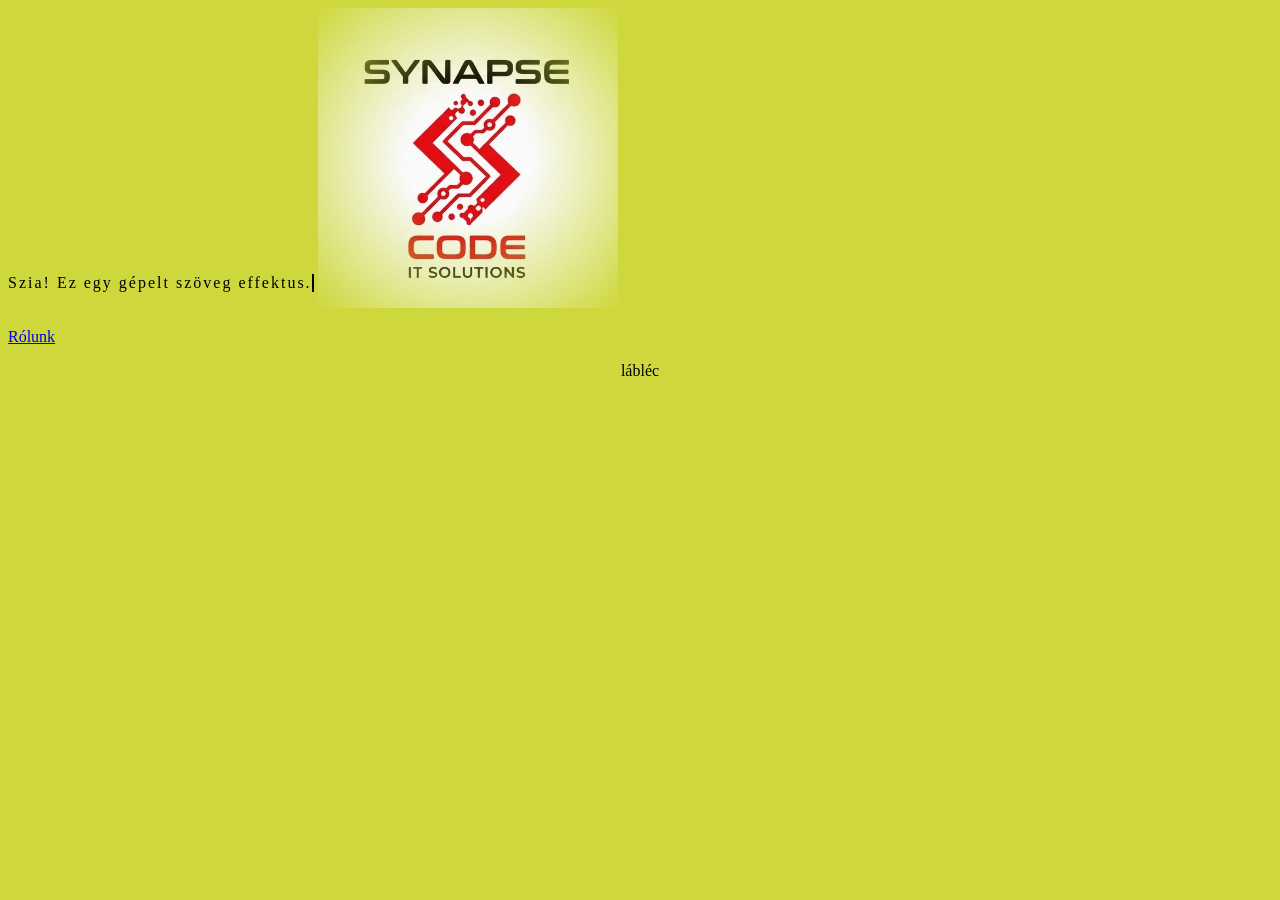
==== index.html @ 12c08d8b "alapok" ====
<!DOCTYPE html>
<html lang="hu">

<head>
    <meta charset="UTF-8">
    <meta name="viewport" content="width=device-width, initial-scale=1.0">
    <title>Synaps Code</title>
    <link rel="stylesheet" href="styles.css">
</head>

<body>

    <div class="typing-container">
        <p class="typing-text">Szia! Ez egy gépelt szöveg effektus.</p>
    </div>
    <div class="logo-container">
        <img src="kepek\logo_white.jpg" alt="Logo" class="logo-img">
    </div>
    <div>
        <p class="menu">
            <a href="#rolunk">Rólunk</a>
        </p>
    </div>
    <div class="lablec">
        <p>lábléc</p>
    </div>
</body>

</html>
---- styles.css ----
/* VILÁGOS MÓD */

/* SÖTÉT MÓD */


body{
    background-color:;
}

/* LOGÓ */
.logo{
    text-align: center;
    
}

/* LÁBLÉC */
.lablec{
    background-color: ;
    text-align: center;
    bottom: 0px;
}


.typing-container {
  display: inline-block;
}

.typing-text {
  font-family: 'Times New Roman', Times, serif; /* Fontos a fix szélességű betűtípus */
  overflow: hidden; /* Elrejti a még ki nem írt betűket */
  border-right: 2px solid black; /* Ez a villogó kurzor */
  white-space: nowrap; /* Nem engedi a soron belüli törést */
  letter-spacing: 2px;
  
  /* Animációk: gépelés + kurzor villogás */
  animation: 
    typing 4s steps(35, end) 1,
    blink-caret 0.75s step-end 1;
}

/* Szöveg kinyitása balról jobbra */
@keyframes typing {
  from { width: 0; }
  to { width: 100%; }
}

/* Kurzor villogása */
@keyframes blink-caret {
  from, to { border-color: transparent; }
  50% { border-color: black; }
}

/* A weboldal alapértelmezett háttérszíne */
:root {
  --bg-color: #ced83c; 
}

body {
  background-color: var(--bg-color);
}

.logo-container {
  position: relative;
  display: inline-block; /* A konténer felveszi a kép méretét */
}

.logo-img {
  display: block;
  max-width: 300px;
}

/* Rátett színátmenet réteg (overlay) */
.logo-container::after {
  content: "";
  position: absolute;
  top: 0;
  left: 0;
  width: 100%;
  height: 100%;
  
  /* Körkörös átmenet: a közepe átlátszó (látszik a logó), 
     a szélei pedig felveszik a weboldal háttérszínét */
  background: radial-gradient(
    circle, 
    transparent 30%, 
    var(--bg-color) 100%
  );
  
  pointer-events: none; /* Átengedi a kattintásokat a képre */
}
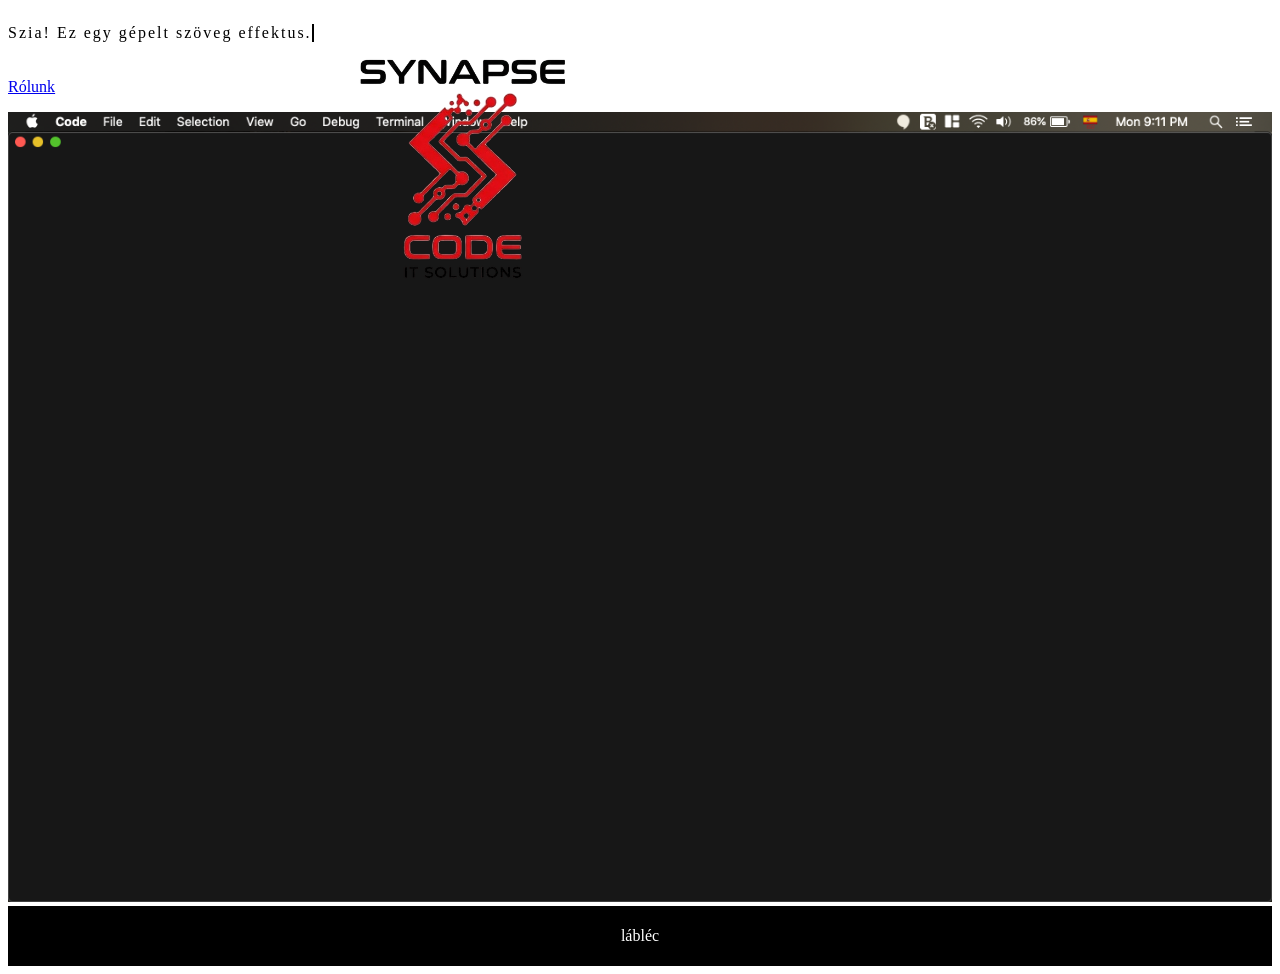
==== commit 204ba9e8: "base" ====
--- a/index.html
+++ b/index.html
@@ -9,20 +9,21 @@
 </head>
 
 <body>
-
     <div class="typing-container">
         <p class="typing-text">Szia! Ez egy gépelt szöveg effektus.</p>
     </div>
     <div class="logo-container">
-        <img src="kepek\logo_white.jpg" alt="Logo" class="logo-img">
+        <img src="kepek\company_logo_removed_bg_white.png" alt="Logo" class="logo-img">
     </div>
     <div>
         <p class="menu">
             <a href="#rolunk">Rólunk</a>
         </p>
     </div>
+        <img class="background" src="kepek\background.png" alt="háttér">
+    </div>
     <div class="lablec">
-        <p>lábléc</p>
+        <p class="lablecszoveg">lábléc</p>
     </div>
 </body>
 
--- a/styles.css
+++ b/styles.css
@@ -3,24 +3,17 @@
 /* SÖTÉT MÓD */
 
 
+.background{
+background-image: url(background.png);
+width: 100% ;
+height: 100%;
+}
+
 body{
-    background-color:;
+
 }
 
 /* LOGÓ */
-.logo{
-    text-align: center;
-    
-}
-
-/* LÁBLÉC */
-.lablec{
-    background-color: ;
-    text-align: center;
-    bottom: 0px;
-}
-
-
 .typing-container {
   display: inline-block;
 }
@@ -34,8 +27,8 @@
   
   /* Animációk: gépelés + kurzor villogás */
   animation: 
-    typing 4s steps(35, end) 1,
-    blink-caret 0.75s step-end 1;
+  typing 4s steps(35, end) 1,
+  blink-caret 0.75s step-end 1;
 }
 
 /* Szöveg kinyitása balról jobbra */
@@ -50,41 +43,21 @@
   50% { border-color: black; }
 }
 
-/* A weboldal alapértelmezett háttérszíne */
-:root {
-  --bg-color: #ced83c; 
-}
-
-body {
-  background-color: var(--bg-color);
-}
-
 .logo-container {
-  position: relative;
-  display: inline-block; /* A konténer felveszi a kép méretét */
+  position:absolute;
+  display: inline-block;
+  align-items: center;
 }
 
 .logo-img {
   display: block;
   max-width: 300px;
 }
-
-/* Rátett színátmenet réteg (overlay) */
-.logo-container::after {
-  content: "";
-  position: absolute;
-  top: 0;
-  left: 0;
-  width: 100%;
-  height: 100%;
-  
-  /* Körkörös átmenet: a közepe átlátszó (látszik a logó), 
-     a szélei pedig felveszik a weboldal háttérszínét */
-  background: radial-gradient(
-    circle, 
-    transparent 30%, 
-    var(--bg-color) 100%
-  );
-  
-  pointer-events: none; /* Átengedi a kattintásokat a képre */
+/* LÁBLÉC */
+.lablec{
+    background-color: black ;
+    color: white;
+    text-align: center;
+    bottom: 0px;
+    padding: 5px;;
 }
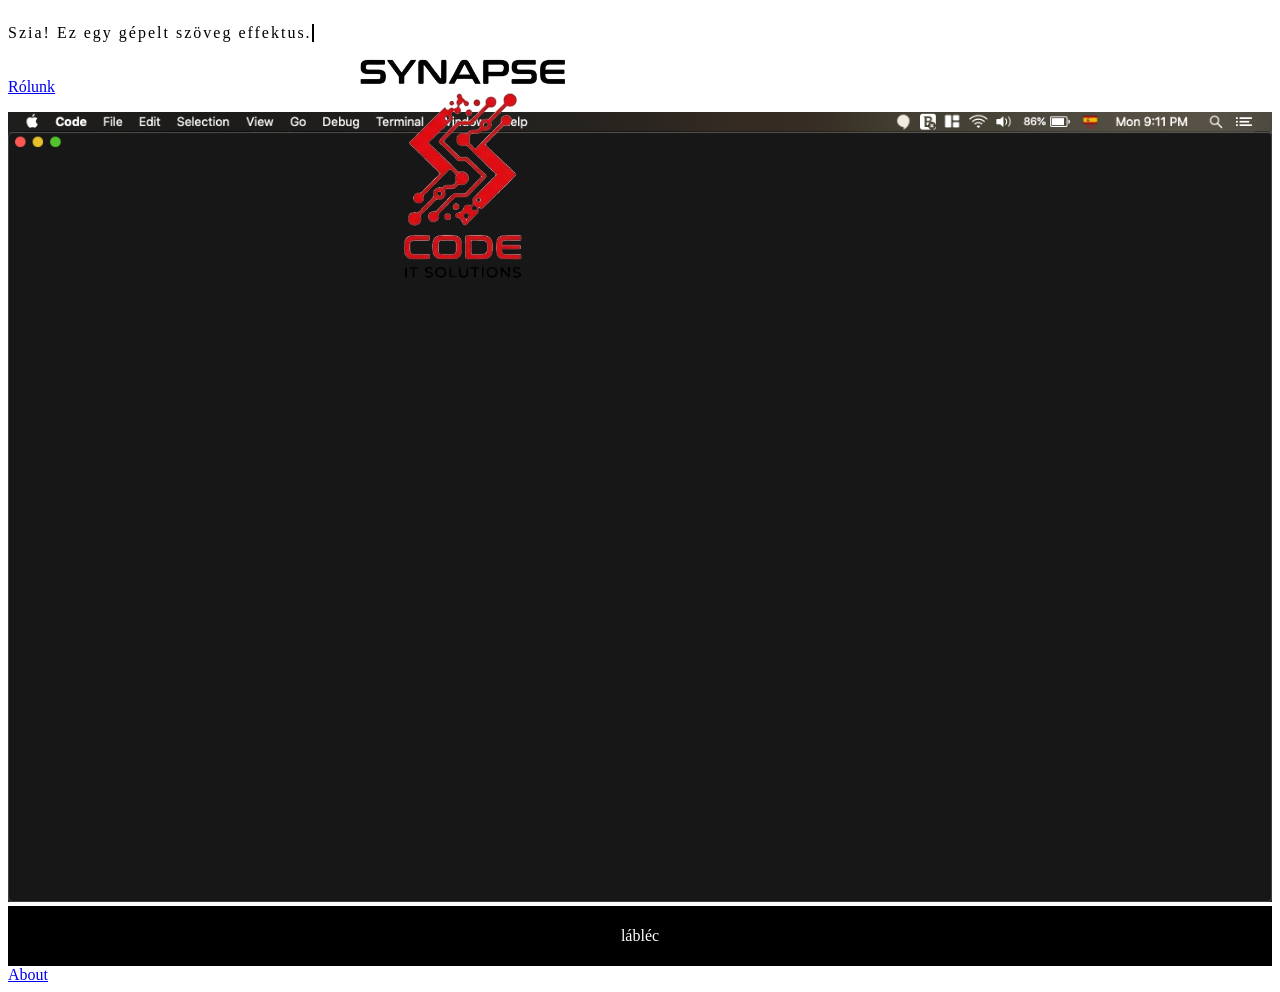
==== commit 899b0ad4: "link about page" ====
--- a/index.html
+++ b/index.html
@@ -25,6 +25,8 @@
     <div class="lablec">
         <p class="lablecszoveg">lábléc</p>
     </div>
+
+    <a href="about.html">About</a>
 </body>
 
 </html>
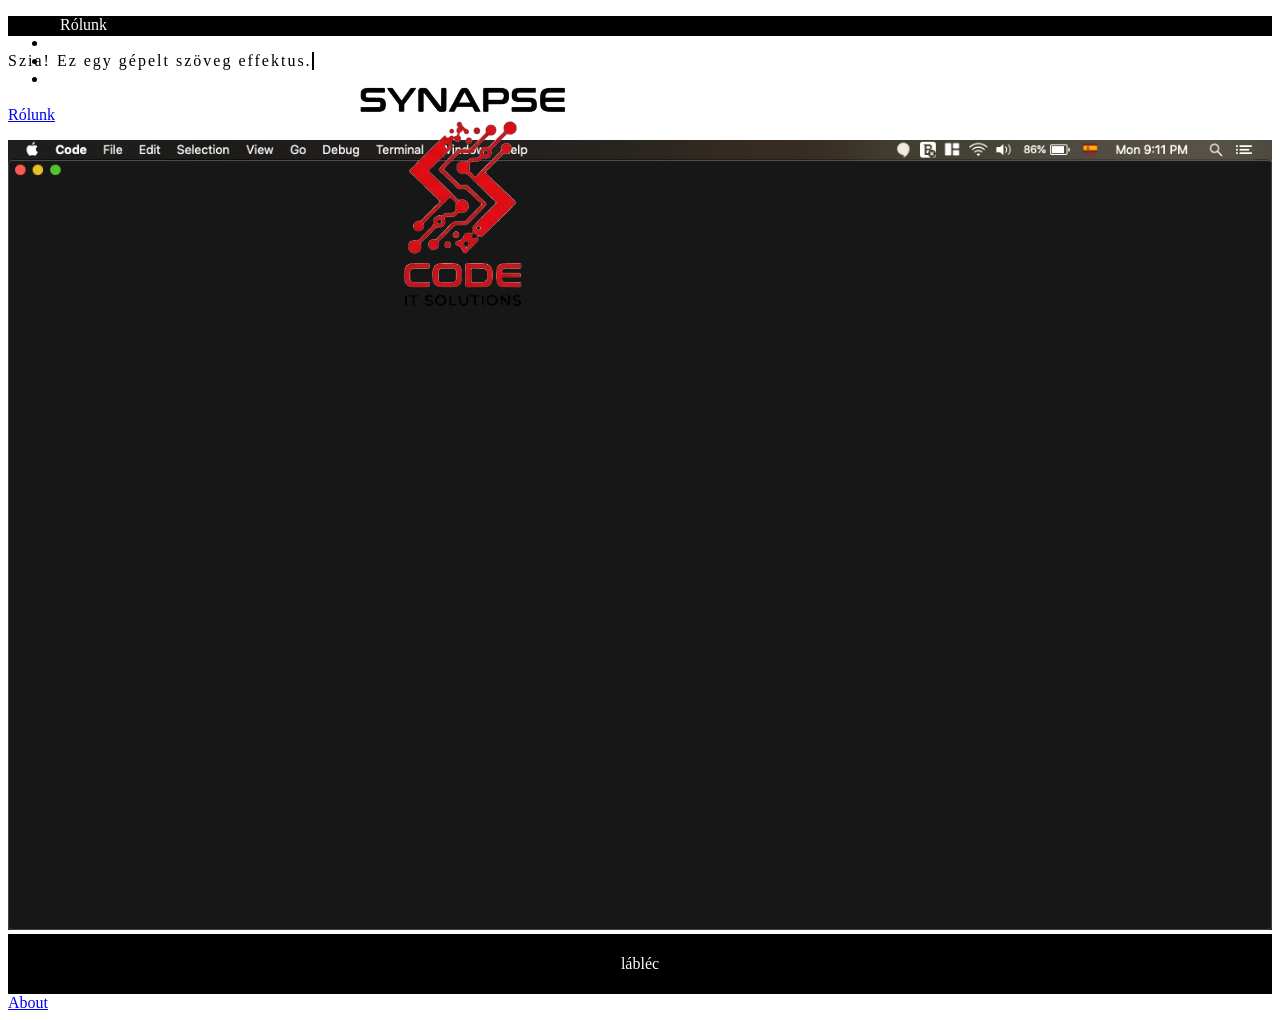
==== commit 10e3e141: "navbar" ====
--- a/index.html
+++ b/index.html
@@ -9,6 +9,22 @@
 </head>
 
 <body>
+    <!-- FEJLÉC -->
+    <div class="fejlec">
+        <div class="navbar">
+            <ul>
+                <li><a class="navbar a" href="">Rólunk</a></li>
+                <li><a class="navbar a" href="">Sikereink</a></li>
+                <li><a class="navbar a" href="">Céljaink</a></li>
+                <li><a class="navbar a" href="">Nézet</a></li>
+            </ul>
+        </div>
+    </div>
+
+
+
+
+
     <div class="typing-container">
         <p class="typing-text">Szia! Ez egy gépelt szöveg effektus.</p>
     </div>
@@ -20,7 +36,7 @@
             <a href="#rolunk">Rólunk</a>
         </p>
     </div>
-        <img class="background" src="kepek\background.png" alt="háttér">
+    <img class="background" src="kepek\background.png" alt="háttér">
     </div>
     <div class="lablec">
         <p class="lablecszoveg">lábléc</p>
--- a/styles.css
+++ b/styles.css
@@ -60,4 +60,31 @@
     text-align: center;
     bottom: 0px;
     padding: 5px;;
+}
+
+/* MENÜ GOMBJAI */
+.navbar {
+    display:block;
+    background-color: transparent;
+    width: 50%;
+    font-family: 'Times New Roman', Times, serif;
+}
+
+.navbar:hover {
+    background-color: grey;
+    border-radius: 10px;
+}
+
+.fejlec {
+    background-color: black;
+    width: 100%;
+    height: 20px;
+}
+
+.navbar a {
+    display: inline-block;
+    color: white;
+    text-align: center;
+    width: 12%;
+    text-decoration: none;
 }
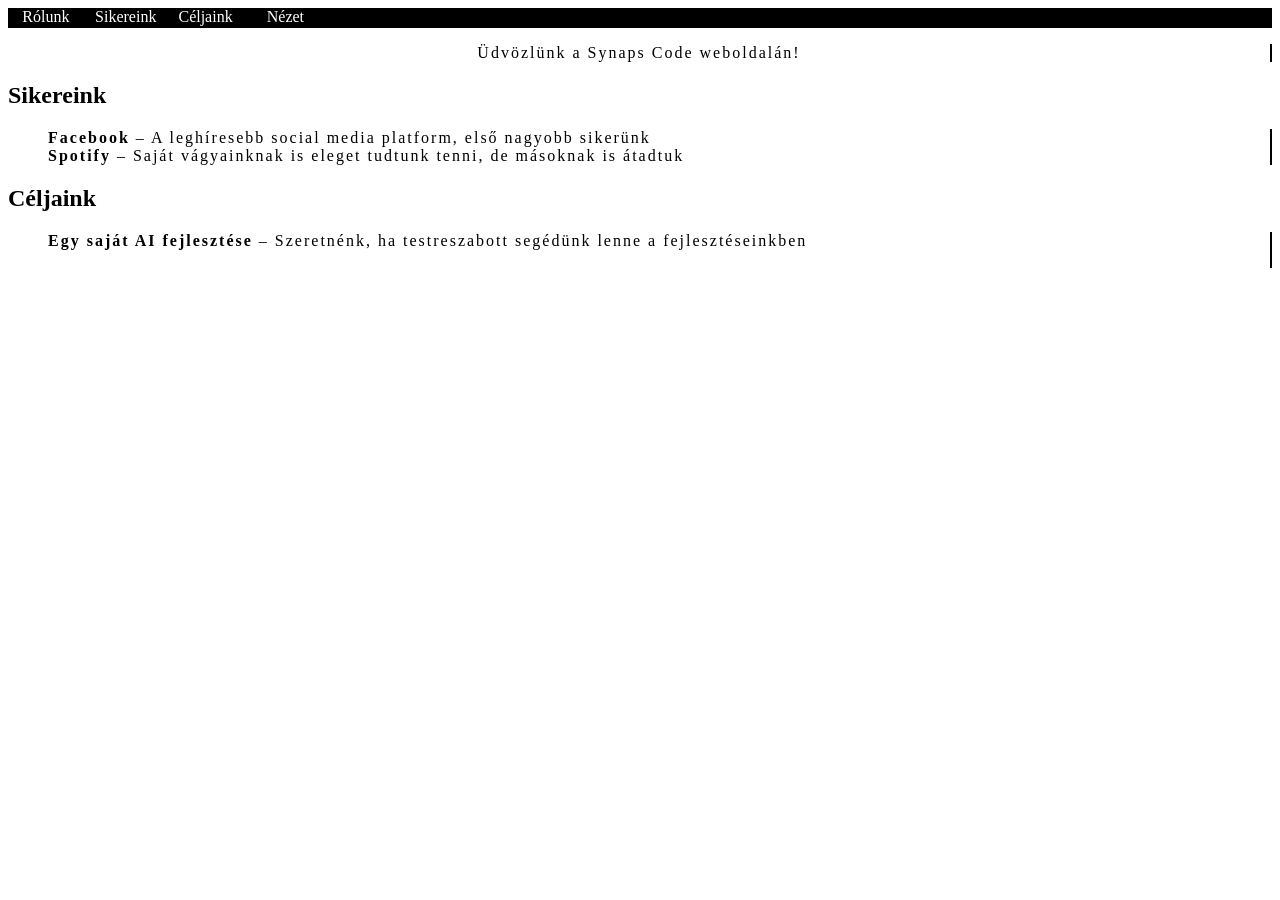
==== commit 074311f4: "menu és divek" ====
--- a/index.html
+++ b/index.html
@@ -12,37 +12,32 @@
     <!-- FEJLÉC -->
     <div class="fejlec">
         <div class="navbar">
-            <ul>
-                <li><a class="navbar a" href="">Rólunk</a></li>
-                <li><a class="navbar a" href="">Sikereink</a></li>
-                <li><a class="navbar a" href="">Céljaink</a></li>
-                <li><a class="navbar a" href="">Nézet</a></li>
-            </ul>
+            <a class="navbar a" href="about.html">Rólunk</a>
+            <a class="navbar a" href="#sikereink">Sikereink</a>
+            <a class="navbar a" href="#celjaink">Céljaink</a>
+            <a class="navbar a" href="">Nézet</a>
         </div>
     </div>
-
-
-
-
-
-    <div class="typing-container">
-        <p class="typing-text">Szia! Ez egy gépelt szöveg effektus.</p>
+    <div class="typing-container_p">
+        <p class="typing-text">Üdvözlünk a Synaps Code weboldalán!</p>
     </div>
     <div class="logo-container">
-        <img src="kepek\company_logo_removed_bg_white.png" alt="Logo" class="logo-img">
+        <!--<img src="kepek\company_logo_removed_bg_white.png" alt="Logo" class="logo-img"> -->
     </div>
-    <div>
-        <p class="menu">
-            <a href="#rolunk">Rólunk</a>
-        </p>
+    <div class="sikereink" id="sikereink">
+         <h2>Sikereink</h2>
+            <ul class="lista">
+                <li class="typing-text"><strong>Facebook</strong> &ndash; A leghíresebb social media platform, első nagyobb sikerünk</li>
+                <li class="typing-text"><strong>Spotify</strong> &ndash; Saját vágyainknak is eleget tudtunk tenni, de másoknak is átadtuk</li>
+            </ul>
     </div>
-    <img class="background" src="kepek\background.png" alt="háttér">
+    <div class="celjaink" id="celjaink">
+        <h2> Céljaink</h2>
+        <ul>
+            <li class="typing-text"><strong>Egy saját AI fejlesztése</strong> &ndash; Szeretnénk, ha testreszabott segédünk lenne a fejlesztéseinkben</li>
+            <li class="typing-text"><strong></strong></li>
+        </ul>
     </div>
-    <div class="lablec">
-        <p class="lablecszoveg">lábléc</p>
-    </div>
-
-    <a href="about.html">About</a>
 </body>
 
 </html>
--- a/styles.css
+++ b/styles.css
@@ -16,6 +16,10 @@
 /* LOGÓ */
 .typing-container {
   display: inline-block;
+}
+
+.typing-container_p{
+text-align: center;
 }
 
 .typing-text {
@@ -64,13 +68,13 @@
 
 /* MENÜ GOMBJAI */
 .navbar {
-    display:block;
+    display:inline-block;
     background-color: transparent;
     width: 50%;
     font-family: 'Times New Roman', Times, serif;
 }
 
-.navbar:hover {
+.navbar a:hover {
     background-color: grey;
     border-radius: 10px;
 }
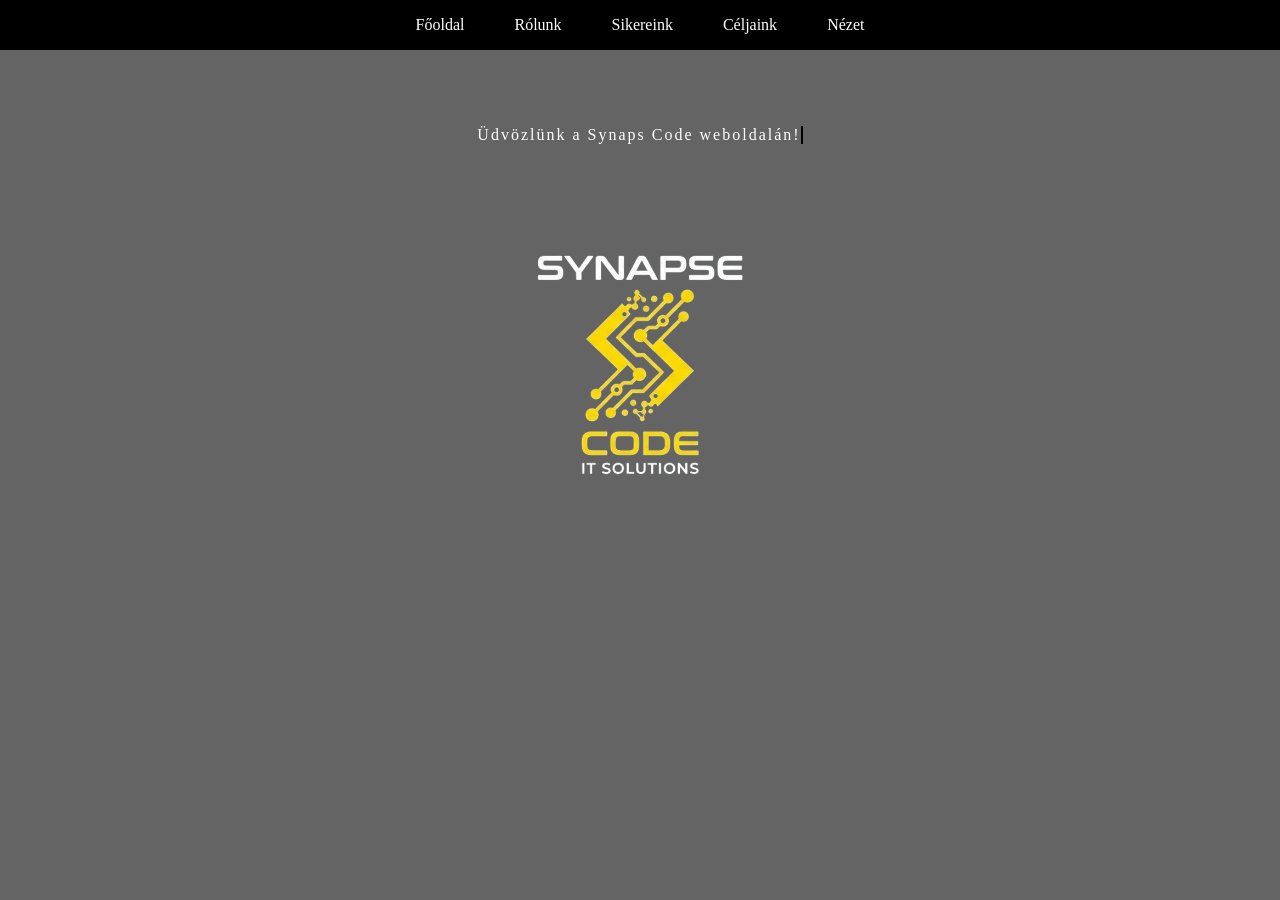
==== commit 5a44b99c: "kinezet" ====
--- a/index.html
+++ b/index.html
@@ -9,35 +9,92 @@
 </head>
 
 <body>
+
     <!-- FEJLÉC -->
     <div class="fejlec">
         <div class="navbar">
-            <a class="navbar a" href="about.html">Rólunk</a>
-            <a class="navbar a" href="#sikereink">Sikereink</a>
-            <a class="navbar a" href="#celjaink">Céljaink</a>
-            <a class="navbar a" href="">Nézet</a>
+            <a href="#" onclick="showPage('fooldal')">Főoldal</a>
+            <a href="about.html">Rólunk</a>
+            <a href="#" onclick="showPage('sikereink')">Sikereink</a>
+            <a href="#" onclick="showPage('celjaink')">Céljaink</a>
+            <a href="#">Nézet</a>
         </div>
     </div>
-    <div class="typing-container_p">
-        <p class="typing-text">Üdvözlünk a Synaps Code weboldalán!</p>
-    </div>
-    <div class="logo-container">
-        <!--<img src="kepek\company_logo_removed_bg_white.png" alt="Logo" class="logo-img"> -->
-    </div>
-    <div class="sikereink" id="sikereink">
-         <h2>Sikereink</h2>
-            <ul class="lista">
-                <li class="typing-text"><strong>Facebook</strong> &ndash; A leghíresebb social media platform, első nagyobb sikerünk</li>
-                <li class="typing-text"><strong>Spotify</strong> &ndash; Saját vágyainknak is eleget tudtunk tenni, de másoknak is átadtuk</li>
-            </ul>
-    </div>
-    <div class="celjaink" id="celjaink">
-        <h2> Céljaink</h2>
+
+
+    <!-- FŐOLDAL -->
+    <section id="fooldal" class="page active">
+
+        <div class="typing-container_p">
+            <p class="typing-text">
+                Üdvözlünk a Synaps Code weboldalán!
+            </p>
+        </div>
+
+        <div class="logo-container">
+            <img src="kepek/company_logo_removed_bg_black.png"
+                 alt="Synaps Code logó"
+                 class="logo-img">
+        </div>
+
+    </section>
+
+
+    <!-- SIKEREINK -->
+    <section id="sikereink" class="page">
+
+        <h2>Sikereink</h2>
+
+        <ul class="lista">
+            <li>
+                <strong>Facebook</strong> – A leghíresebb social media platform,
+                első nagyobb sikerünk
+            </li>
+
+            <li>
+                <strong>Spotify</strong> – Saját vágyainknak is eleget tudtunk tenni,
+                de másoknak is átadtuk
+            </li>
+        </ul>
+
+    </section>
+
+
+    <!-- CÉLJAINK -->
+    <section id="celjaink" class="page">
+
+        <h2>Céljaink</h2>
+
         <ul>
-            <li class="typing-text"><strong>Egy saját AI fejlesztése</strong> &ndash; Szeretnénk, ha testreszabott segédünk lenne a fejlesztéseinkben</li>
-            <li class="typing-text"><strong></strong></li>
+            <li>
+                <strong>Egy saját AI fejlesztése</strong> –
+                Szeretnénk, ha testreszabott segédünk lenne
+                a fejlesztéseinkben
+            </li>
+
+            <li>
+                <strong>További fejlesztések</strong> –
+                Folyamatosan szeretnénk új dolgokat létrehozni.
+            </li>
         </ul>
-    </div>
+
+    </section>
+
+
+    <script>
+        function showPage(pageId) {
+
+            // Minden oldal eltüntetése
+            const pages = document.querySelectorAll(".page");
+
+            pages.forEach(page => {
+                page.classList.remove("active");
+            });
+
+            // A kiválasztott oldal megjelenítése
+            document.getElementById(pageId).classList.add("active");
+        }
+    </script>
+
 </body>
-
-</html>+</html>
--- a/styles.css
+++ b/styles.css
@@ -1,94 +1,175 @@
-/* VILÁGOS MÓD */
+/* =========================
+   ALAP
+   ========================= */
 
-/* SÖTÉT MÓD */
-
-
-.background{
-background-image: url(background.png);
-width: 100% ;
-height: 100%;
+* {
+    box-sizing: border-box;
 }
 
-body{
-
-}
-
-/* LOGÓ */
-.typing-container {
-  display: inline-block;
-}
-
-.typing-container_p{
-text-align: center;
-}
-
-.typing-text {
-  font-family: 'Times New Roman', Times, serif; /* Fontos a fix szélességű betűtípus */
-  overflow: hidden; /* Elrejti a még ki nem írt betűket */
-  border-right: 2px solid black; /* Ez a villogó kurzor */
-  white-space: nowrap; /* Nem engedi a soron belüli törést */
-  letter-spacing: 2px;
-  
-  /* Animációk: gépelés + kurzor villogás */
-  animation: 
-  typing 4s steps(35, end) 1,
-  blink-caret 0.75s step-end 1;
-}
-
-/* Szöveg kinyitása balról jobbra */
-@keyframes typing {
-  from { width: 0; }
-  to { width: 100%; }
-}
-
-/* Kurzor villogása */
-@keyframes blink-caret {
-  from, to { border-color: transparent; }
-  50% { border-color: black; }
-}
-
-.logo-container {
-  position:absolute;
-  display: inline-block;
-  align-items: center;
-}
-
-.logo-img {
-  display: block;
-  max-width: 300px;
-}
-/* LÁBLÉC */
-.lablec{
-    background-color: black ;
-    color: white;
-    text-align: center;
-    bottom: 0px;
-    padding: 5px;;
-}
-
-/* MENÜ GOMBJAI */
-.navbar {
-    display:inline-block;
-    background-color: transparent;
-    width: 50%;
+body {
+    margin: 0;
+    background-color: white;
+    color: black;
     font-family: 'Times New Roman', Times, serif;
 }
 
-.navbar a:hover {
-    background-color: grey;
-    border-radius: 10px;
-}
+
+/* =========================
+   FEJLÉC
+   ========================= */
 
 .fejlec {
     background-color: black;
     width: 100%;
-    height: 20px;
+    height: 50px;
+    display: flex;
+    align-items: center;
+}
+
+.navbar {
+    width: 100%;
+    display: flex;
+    justify-content: center;
+    gap: 10px;
 }
 
 .navbar a {
     display: inline-block;
     color: white;
     text-align: center;
-    width: 12%;
+    padding: 10px 20px;
     text-decoration: none;
-}+    border-radius: 10px;
+    transition: background-color 0.3s;
+}
+
+.navbar a:hover {
+    background-color: grey;
+}
+
+
+/* =========================
+   OLDALAK
+   ========================= */
+
+.page {
+    display: none;
+    min-height: calc(100vh - 50px);
+    padding: 40px;
+}
+
+.page.active {
+    display: block;
+    background-color: rgb(100, 100, 100);
+}
+
+
+/* =========================
+   FŐOLDAL
+   ========================= */
+
+#fooldal {
+    display: none;
+    flex-direction: column;
+    align-items: center;
+    text-align: center;
+}
+
+#fooldal.active {
+    display: flex;
+}
+
+
+/* =========================
+   BEVEZETŐ SZÖVEG
+   ========================= */
+
+.typing-container_p {
+    margin-top: 20px;
+    text-align: center;
+    color: white;
+}
+
+.typing-text {
+    display: inline-block;
+    overflow: hidden;
+
+    border-right: 2px solid black;
+
+    white-space: nowrap;
+    letter-spacing: 2px;
+
+    animation:
+        typing 4s steps(35, end),
+        blink-caret 0.75s step-end infinite;
+}
+
+
+/* Gépelés */
+
+@keyframes typing {
+    from {
+        width: 0;
+    }
+
+    to {
+        width: 100%;
+    }
+}
+
+
+/* Kurzor */
+
+@keyframes blink-caret {
+
+    from,
+    to {
+        border-color: transparent;
+    }
+
+    50% {
+        border-color: black;
+    }
+}
+
+
+/* =========================
+   LOGÓ
+   ========================= */
+
+.logo-container {
+    margin-top: 40px;
+    text-align: center;
+}
+
+.logo-img {
+    display: block;
+    width: 300px;
+    max-width: 80vw;
+    margin: 0 auto;
+}
+
+
+/* =========================
+   SIKEREINK / CÉLJAINK
+   ========================= */
+
+#sikereink,
+#celjaink {
+    max-width: 900px;
+    margin: 0 auto;
+}
+
+#sikereink h2,
+#celjaink h2 {
+    text-align: center;
+    font-size: 32px;
+    margin-bottom: 40px;
+}
+
+#sikereink li,
+#celjaink li {
+    margin-bottom: 20px;
+    font-size: 18px;
+    line-height: 1.6;
+}
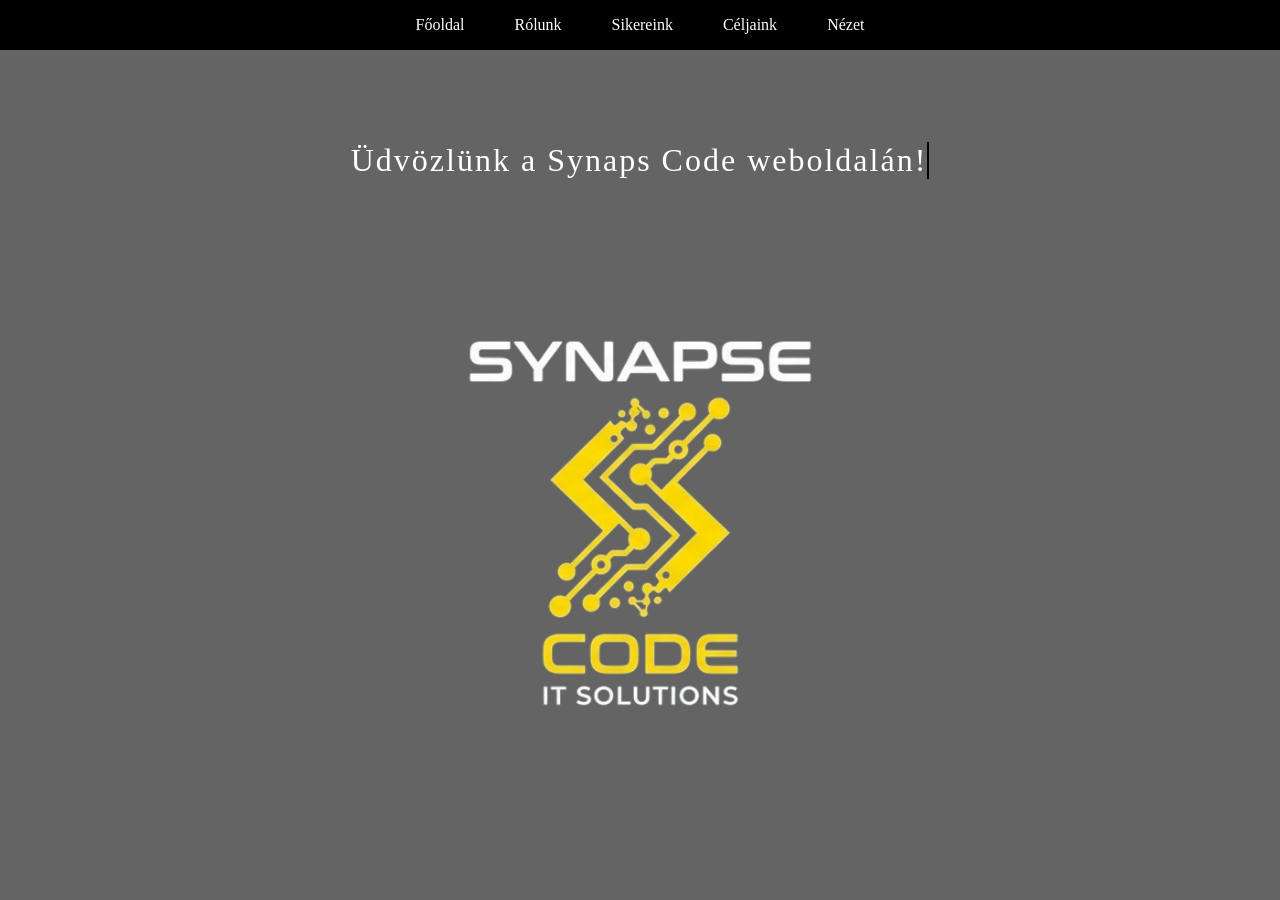
==== commit 21657f2e: "sikereink és céljaink" ====
--- a/index.html
+++ b/index.html
@@ -9,92 +9,137 @@
 </head>
 
 <body>
-
     <!-- FEJLÉC -->
     <div class="fejlec">
         <div class="navbar">
-            <a href="#" onclick="showPage('fooldal')">Főoldal</a>
-            <a href="about.html">Rólunk</a>
-            <a href="#" onclick="showPage('sikereink')">Sikereink</a>
-            <a href="#" onclick="showPage('celjaink')">Céljaink</a>
-            <a href="#">Nézet</a>
+            <a href="#" onclick="showPage('fooldal')">
+                Főoldal
+            </a>
+            <a href="about.html">
+                Rólunk
+            </a>
+            <a href="#" onclick="showPage('sikereink')">
+                Sikereink
+            </a>
+            <a href="#" onclick="showPage('celjaink')">
+                Céljaink
+            </a>
+            <a href="#" onclick="toggleMode(); return false;">
+                Nézet
+            </a>
         </div>
     </div>
 
-
     <!-- FŐOLDAL -->
     <section id="fooldal" class="page active">
-
         <div class="typing-container_p">
             <p class="typing-text">
                 Üdvözlünk a Synaps Code weboldalán!
             </p>
         </div>
-
         <div class="logo-container">
-            <img src="kepek/company_logo_removed_bg_black.png"
-                 alt="Synaps Code logó"
-                 class="logo-img">
+            <img id="logo" src="kepek/company_logo_removed_bg_black.png" alt="Synaps Code logó" class="logo-img">
         </div>
-
     </section>
-
 
     <!-- SIKEREINK -->
     <section id="sikereink" class="page">
-
         <h2>Sikereink</h2>
-
-        <ul class="lista">
+        <ul  class="lista">
             <li>
                 <strong>Facebook</strong> – A leghíresebb social media platform,
                 első nagyobb sikerünk
             </li>
-
             <li>
                 <strong>Spotify</strong> – Saját vágyainknak is eleget tudtunk tenni,
                 de másoknak is átadtuk
             </li>
+            <li>
+                <strong>YouTube</strong> – Megmutattuk, hogy az emberek nemcsak nézni, hanem megosztani is szeretnék a saját videóikat
+            </li>
+            <li>
+                <strong>Netflix</strong> – A szórakozást vittük közelebb az emberekhez, amikor és ahol csak szeretnék
+            </li>
+            <li>
+                <strong>Tiktok</strong> – A rövid videók segítségével új formát adtunk a szórakozásnak és a kreativitásnak
+            </li>
+            <li>
+                <strong>PlayStation</strong> – A játékot nemcsak szórakozásként, hanem közös élményként is közelebb hoztuk az emberekhez
+            </li>
         </ul>
-
     </section>
-
 
     <!-- CÉLJAINK -->
     <section id="celjaink" class="page">
-
         <h2>Céljaink</h2>
-
-        <ul>
+        <ul  class="lista">
             <li>
                 <strong>Egy saját AI fejlesztése</strong> –
                 Szeretnénk, ha testreszabott segédünk lenne
                 a fejlesztéseinkben
             </li>
-
+            <li>
+                <strong>Nemzetközi terjeszkedés</strong> –
+                Célunk, hogy idővel más országokban is megjelenjünk és új piacokat érjünk el.
+            </li>
+            <li>
+                <strong>Környezettudatos működés</strong> –
+                Hosszú távú célunk, hogy a technológiai fejlődés mellett a környezetünkre is odafigyeljünk.
+            </li>
+            <li>
+                <strong>Saját hardver fejlesztése</strong> –
+                A szoftverek mellett saját technológiai eszközök létrehozásával is szeretnénk bővíteni a cégünket.
+            </li>
+            <li>
+                <strong>Junior program indítása</strong> –
+                Szeretnénk a fiatal fejlesztőknek lehetőséget adni a fejlődésre, és cégünk profiljának frissítésére.
+            </li>
             <li>
                 <strong>További fejlesztések</strong> –
                 Folyamatosan szeretnénk új dolgokat létrehozni.
             </li>
         </ul>
+    </section>
+    <script>
 
-    </section>
+        // =========================
+        // OLDALVÁLTÁS                           AI CSINÁLTA
+        // =========================
 
-
-    <script>
         function showPage(pageId) {
-
             // Minden oldal eltüntetése
             const pages = document.querySelectorAll(".page");
-
             pages.forEach(page => {
                 page.classList.remove("active");
             });
+            // Kiválasztott oldal megjelenítése
+            document.getElementById(pageId).classList.add("active");
+            // Ha a Sikereink oldalra lépünk,
+            // elindítjuk a két szöveg gépelését
+            if (pageId === "sikereink") {
+                startTyping();
+            }
+        }
 
-            // A kiválasztott oldal megjelenítése
-            document.getElementById(pageId).classList.add("active");
+        // =========================
+        // DARK / LIGHT MODE                          AI CSINÁLTA
+        // =========================
+
+        function toggleMode() {
+            // Light mode ki/be kapcsolása
+            document.body.classList.toggle("light-mode");
+            // Logó megkeresése
+            const logo = document.getElementById("logo");
+            // Ha Light Mode van
+            if (document.body.classList.contains("light-mode")) {
+                logo.src = "kepek/company_logo_removed_bg_white.png";
+            }
+            // Ha Dark Mode van
+            else {
+                logo.src = "kepek/company_logo_removed_bg_black.png";
+            }
         }
     </script>
+</body>
 
-</body>
-</html>
+</html>
--- a/styles.css
+++ b/styles.css
@@ -11,8 +11,8 @@
     background-color: white;
     color: black;
     font-family: 'Times New Roman', Times, serif;
-}
-
+    transition: background-color 0.3s, color 0.3s;
+}
 
 /* =========================
    FEJLÉC
@@ -24,6 +24,7 @@
     height: 50px;
     display: flex;
     align-items: center;
+    transition: background-color 0.3s;
 }
 
 .navbar {
@@ -40,13 +41,12 @@
     padding: 10px 20px;
     text-decoration: none;
     border-radius: 10px;
-    transition: background-color 0.3s;
+    transition: background-color 0.3s, color 0.3s;
 }
 
 .navbar a:hover {
     background-color: grey;
 }
-
 
 /* =========================
    OLDALAK
@@ -63,7 +63,6 @@
     background-color: rgb(100, 100, 100);
 }
 
-
 /* =========================
    FŐOLDAL
    ========================= */
@@ -79,7 +78,6 @@
     display: flex;
 }
 
-
 /* =========================
    BEVEZETŐ SZÖVEG
    ========================= */
@@ -91,52 +89,69 @@
 }
 
 .typing-text {
+    font-size:xx-large;
     display: inline-block;
     overflow: hidden;
-
     border-right: 2px solid black;
-
     white-space: nowrap;
     letter-spacing: 2px;
-
     animation:
         typing 4s steps(35, end),
         blink-caret 0.75s step-end infinite;
 }
 
-
-/* Gépelés */
-
+/* =========================
+   LISTA
+   ========================= */
+.lista{
+    display: block;
+    text-align: center;
+    margin-left: 30%;
+    margin-right: 30%;
+    border-color: white;
+    border-radius: 20px;
+    border: 2px solid;
+    padding-top: 15px;
+    padding-bottom: 10px;
+    padding-right: 15px;
+}
+
+/* A gépelés animációja */
+
+.typing {
+    animation:
+        typing 4s steps(35, end),
+        blink-caret 0.75s step-end infinite;
+}
+
+/* =========================
+   GÉPELÉS
+   ========================= */
 @keyframes typing {
     from {
         width: 0;
     }
-
     to {
         width: 100%;
     }
 }
 
-
-/* Kurzor */
-
+/* =========================
+   KURZOR
+   ========================= */
 @keyframes blink-caret {
-
     from,
     to {
         border-color: transparent;
     }
-
     50% {
-        border-color: black;
-    }
-}
-
+        border-color: white;
+    }
+}
 
 /* =========================
    LOGÓ
    ========================= */
-
 .logo-container {
     margin-top: 40px;
     text-align: center;
@@ -144,19 +159,16 @@
 
 .logo-img {
     display: block;
-    width: 300px;
-    max-width: 80vw;
+    width: 500px;
     margin: 0 auto;
 }
 
-
 /* =========================
    SIKEREINK / CÉLJAINK
    ========================= */
-
 #sikereink,
 #celjaink {
-    max-width: 900px;
+    color: white;
     margin: 0 auto;
 }
 
@@ -173,3 +185,63 @@
     font-size: 18px;
     line-height: 1.6;
 }
+
+/* =========================
+   LIGHT MODE
+   ========================= */
+body.light-mode {
+    background-color: white;
+    color: black;
+}
+
+/* Fejléc */
+
+body.light-mode .fejlec {
+    background-color: lightgrey;
+}
+
+/* Menü */
+
+body.light-mode .navbar a {
+    color: black;
+}
+
+body.light-mode .navbar a:hover {
+    background-color: lightgrey;
+}
+
+/* Oldalak */
+
+body.light-mode .page.active {
+    background-color: white;
+    color: black;
+}
+
+/* Szövegek */
+
+body.light-mode .typing-container_p {
+    color: black;
+}
+
+body.light-mode #sikereink,
+body.light-mode #celjaink {
+    color: black;
+}
+
+/* Gépelés kurzora */
+
+body.light-mode #siker1{
+    border-right-color: black;
+}
+
+/* Kurzor light mode-ban */
+
+@keyframes blink-caret-light {
+    from,
+    to {
+        border-color: transparent;
+    }
+    50% {
+        border-color: black;
+    }
+}
